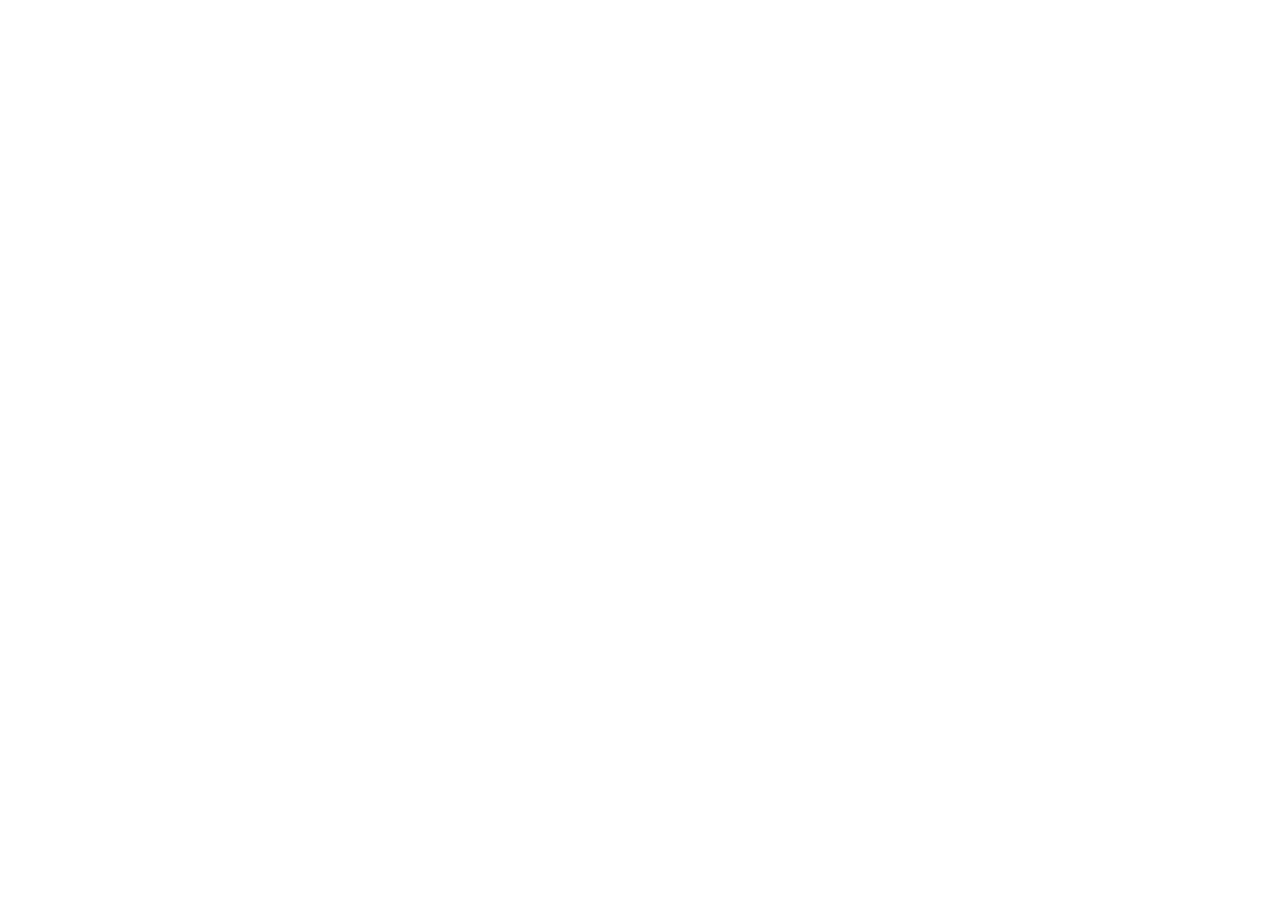
==== REGISTRATIONFORM/index.html @ 0bfd29e7 "simple registration form with validations and accessibility" ====
<!DOCTYPE html>
<html lang="en">
<head>
    <meta charset="UTF-8">
    <meta name="viewport" content="width=device-width, initial-scale=1.0">
    <title>Registration Form</title>
    <meta name ="description" content="Äsimple registration form with validations and accessibility."
</head>
<body>

</body>
</html>
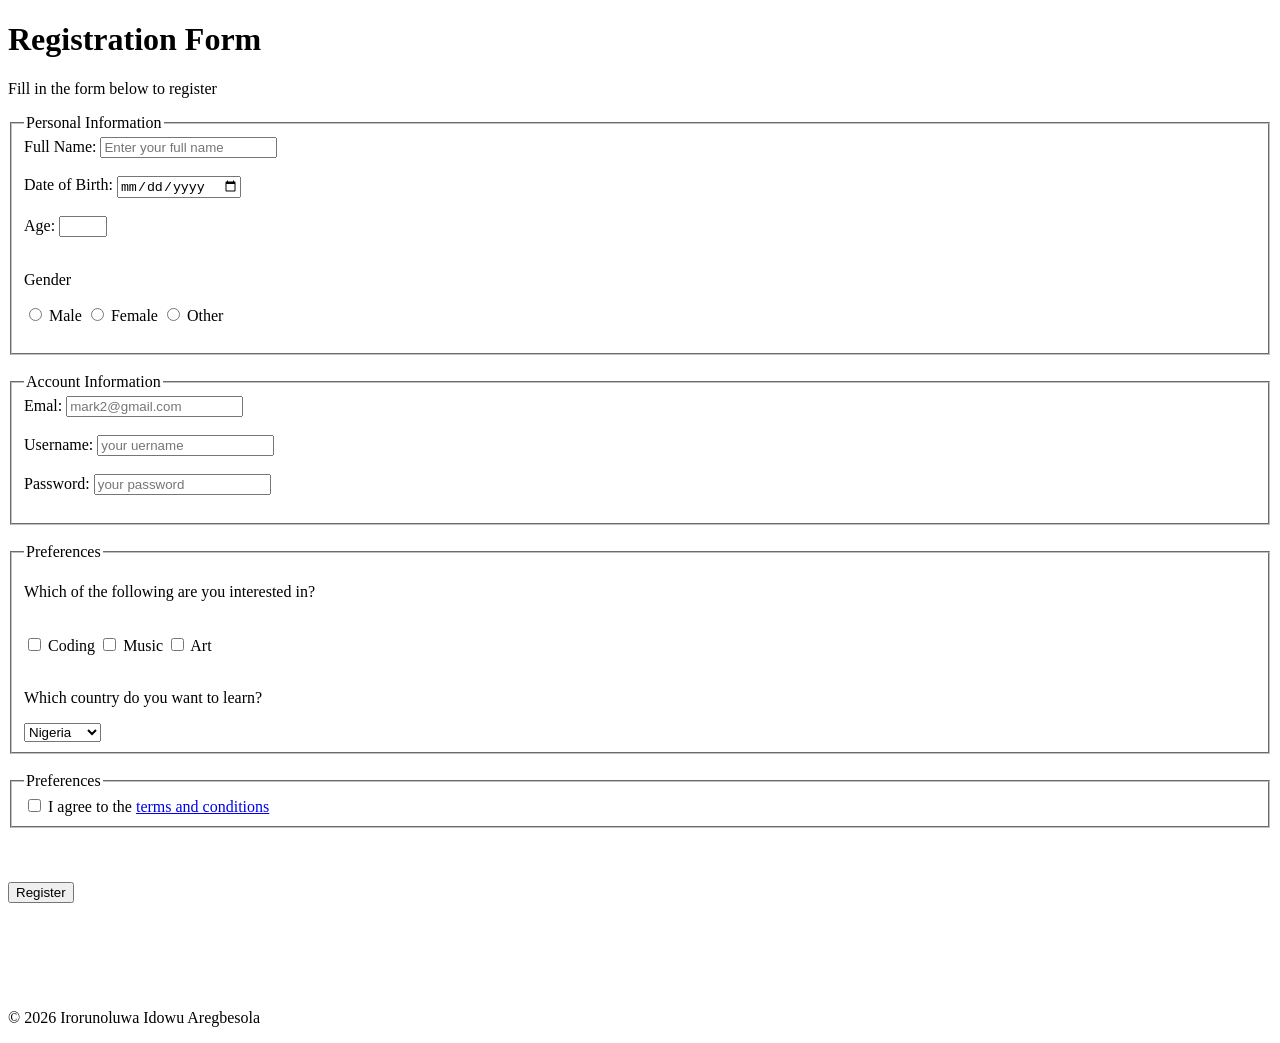
==== commit f14f2c0e: "Module 2" ====
--- a/REGISTRATIONFORM/index.html
+++ b/REGISTRATIONFORM/index.html
@@ -4,9 +4,102 @@
     <meta charset="UTF-8">
     <meta name="viewport" content="width=device-width, initial-scale=1.0">
     <title>Registration Form</title>
-    <meta name ="description" content="Äsimple registration form with validations and accessibility."
+    <meta name ="description" content="A simple registration form with validations and accessibility.">
+    <link rel="icon" href="favicon.ico">
 </head>
 <body>
+    <header>
+        <h1>Registration Form</h1>
+        <p> Fill in the form below to register</p>
+    </header>
+    <main>
+      <form action="#" method="POST" aria-label="Registration Form">
+        <fieldset>
+          <legend>Personal Information
+          </legend>
+          <label for="Fullname">Full Name:</label>
+          <input type="text" name="fullname" id="fullname" placeholder="Enter your full name" required>
+          <br><br>
 
-</body>
-</html> +          <label for="dob">Date of Birth:</label>
+          <input type="date" name="dob" id="dob" required>
+          <br><br>
+
+          <label for="age">Age:</label>
+          <input type="number" name="age" id="age" min="10" max="70">
+          <br><br>
+
+          <p>Gender</p>
+          <label>
+            <input type="radio" name="gender" value="male" required> Male
+          </label>
+          <label><input type="radio" name="gender" value="female"> Female</label>
+          <label><input type="radio" name="gender" value="other"> Other</label>
+          <br><br>
+      </fieldset>
+       <br>
+       <fieldset>
+        <legend>Account Information</legend>
+
+        <label for="email">Emal:</label>
+          <input type="email" name="email" id="email" placeholder="mark2@gmail.com" required>
+          <br><br>
+
+          <label for="username">Username:</label>
+          <input type="text" name="username" id="username" placeholder="your uername">     
+          <br><br>
+
+          <label for="password">Password:</label>
+          <input type="password" name="password" id="password" placeholder="your password" minlength="8" required>
+          <br><br>
+
+        </fieldset>
+
+      <br>
+
+      <fieldset>
+        <legend>Preferences</legend>
+        <p>Which of the following are you interested in? </p>
+        <br>
+        <input type="checkbox" name="interest" id="coding" value="coding">
+        <label for="coding">Coding</label>
+
+        <input type="checkbox" name="interest" id="music" value="music">
+        <label for="music">Music</label>
+
+        <input type="checkbox" name="interest" id="art" value="art">
+        <label for="art">Art</label>
+
+        <br><br>
+
+        <p>Which country do you want to learn?</p>
+        <select id="country" name="country" required>
+          <option value="Nigeria">Nigeria</option>
+          <option value="usa">USA</option>
+          <option value="uk">UK</option>
+          <option value="germany">Germany</option>
+          <option value="france">France</option>
+        </select>
+     </fieldset>
+     <br>
+     <fieldset>
+       
+       <legend>Preferences</legend>
+
+       <label>
+
+        <input type="checkbox" name="terms" required>
+
+        I agree to the <a href="#">terms and conditions</a>
+
+      </label>
+     </fieldset>
+     <br><br><br>
+     <button type="submit">Register</button>
+      </form>
+      <br><br><br><br><br>
+<footer>
+      <p>&copy; 2026 Irorunoluwa Idowu Aregbesola</p>
+</footer>
+    </main>
+  </body>
